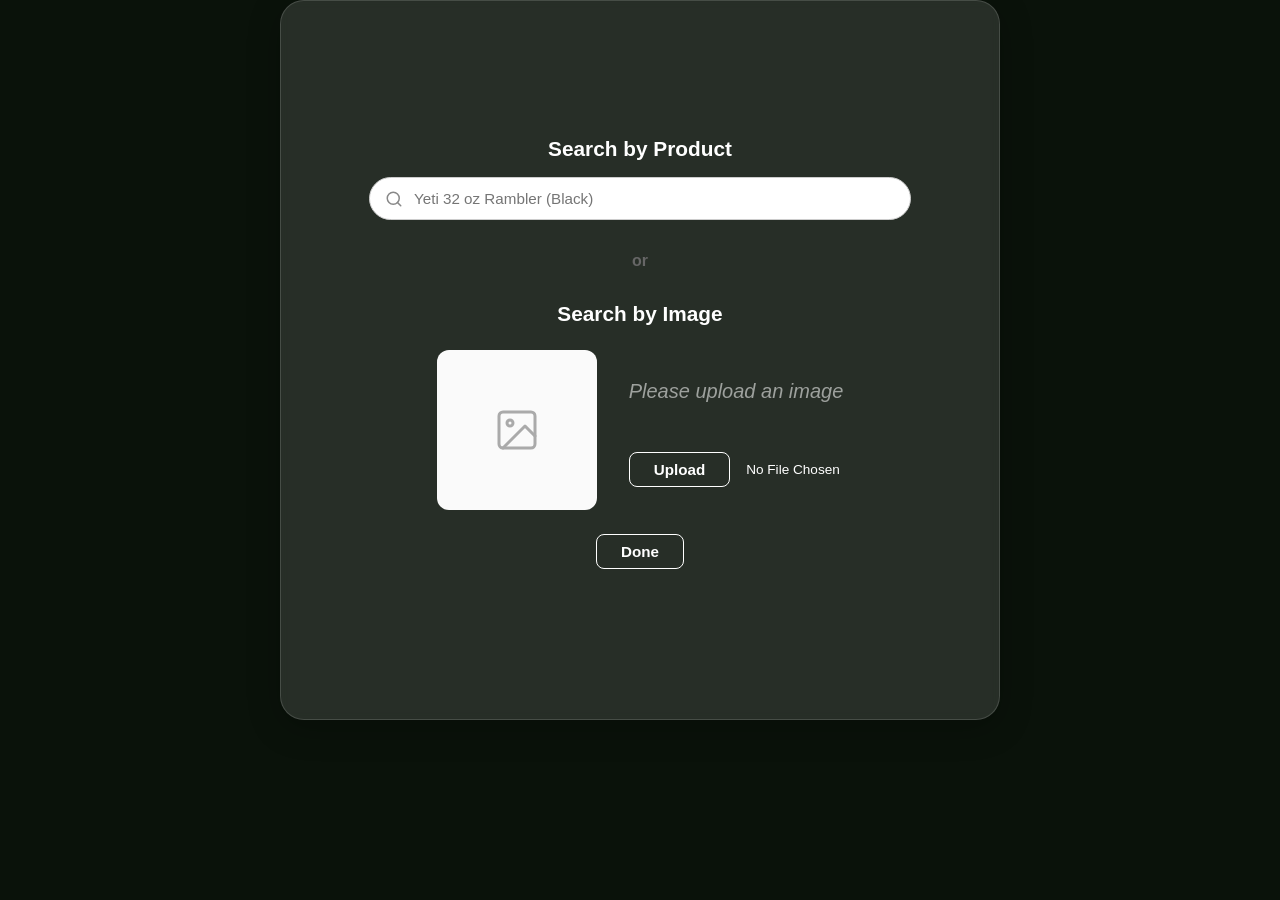
==== search.html @ 90d83d38 "Add files via upload" ====
<!DOCTYPE html>
<html lang="en">
<head>
    <meta charset="UTF-8">
    <meta name="viewport" content="width=device-width, initial-scale=1.0">
    <title>OurEarth</title>
    <link rel="stylesheet" href="style.css">
</head>
<body id="target">
    <div class="content-card">
        <main>
    
            <section class="section-product">
              <h2 class="section-title">Search by Product</h2>
              <div class="search-bar-wrapper">
                <svg class="search-icon" width="18" height="18" viewBox="0 0 24 24" fill="none" stroke="currentColor" stroke-width="2" stroke-linecap="round" stroke-linejoin="round">
                  <circle cx="11" cy="11" r="8"></circle>
                  <line x1="21" y1="21" x2="16.65" y2="16.65"></line>
                </svg>
                <input type="text" class="search-input" placeholder="Yeti 32 oz Rambler (Black)" />
              </div>
            </section>
            <span class="divider-text">or</span>

    <section class="section-image">
      <h2 class="section-title">Search by Image</h2>
      
      <div class="upload-container">
        <div class="image-preview-box">
          <svg width="48" height="48" viewBox="0 0 24 24" fill="none" stroke="currentColor" stroke-width="1.5" stroke-linecap="round" stroke-linejoin="round">
            <rect x="3" y="3" width="18" height="18" rx="2" ry="2"></rect>
            <circle cx="8.5" cy="8.5" r="1.5"></circle>
            <polyline points="21 15 16 10 5 21"></polyline>
          </svg>
        </div>
        <div class="upload-controls">
          <p class="instruction-text">Please upload an image</p>
          <div class="file-input-group">
            <button class="button">Upload</button>
            <span class="file-status">No File Chosen</span>
          </div>
        </div>
      </div>

      <button id="button-done" class="button button-done" onclick="showDone()">Done</button>
    </section>

  </main>
      </div>
      <script src="script.js"></script>
</body>
</html>
---- style.css ----
* {
    box-sizing: border-box;
    margin: 0;
    padding: 0;
  }
  
  body {
    font-family: -apple-system, BlinkMacSystemFont, "Segoe UI", Roboto, Helvetica, Arial, sans-serif;
    color: #ffffff;
    min-height: 100vh;
    background-color: #0a120a;
    background-image: url("images/Mask\ group.png");
    background-repeat: no-repeat; 
    background-size: cover;       
    background-position: center; 
    display: flex;
    flex-direction: column;
    align-items:center
  }
 
  header {
    display: flex;
    justify-content: space-between;
    align-items: center;
    padding: 20px 40px;
    width: 100%;
    background-color: #4a584a;
  }
  
  .logo {
    font-size: 1.8rem;
    font-weight: 600;
    letter-spacing: -0.5px;
  }
  
  nav {
    display: flex;
    gap: 30px;
  }
  
  nav a {
    color: rgb(187, 187, 203);
    text-decoration: none;
    font-size: 0.95rem;
    font-weight: 500;
    opacity: 0.85;
    padding-bottom: 4px;
    transition: opacity 0.2s, border-bottom 0.2s;
  }

  nav a:hover {
    opacity: 1;
  }

  main {
    flex: 1;
    max-width: 1100px;
    width: 90%;
    margin: 0 auto;
    padding: 20px 0 60px 0;
  }

  .title-row {
    display: flex;
    align-items: center;
    gap: 20px;
    margin-bottom: 30px;
  }
  
  .back-button {
    background: none;
    border: none;
    color: white;
    font-size: 2rem;
    cursor: pointer;
    line-height: 1;
    opacity: 0.9;
    transition: transform 0.2s ease, opacity 0.2s ease;
  }
  
  .back-btn:hover {
    opacity: 1;
    transform: translateX(-3px);
  }
  
  h1 {
    font-size: 3.5rem;
    font-weight: 600;
    letter-spacing: -0.5px;
  }
 
  .content-card {
    background: rgba(255, 255, 255, 0.12);
    backdrop-filter: blur(5px);
    -webkit-backdrop-filter: blur(12px);
    border-radius: 24px;
    padding: 48px;
    border: 1px solid rgba(255, 255, 255, 0.15);
    box-shadow: 0 8px 32px 0 rgba(0, 0, 0, 0.25);
    height: 80vh;
    width: 80vh;

  }
  
  .content-card p {
    font-size: 1.25rem;
    line-height: 1.7;
    font-weight: 400;
    color: hsla(0, 0%, 100%, 0.548);
    margin-bottom: 28px;
  }
 
  .action-container {
    display: flex;
    justify-content: center;
    align-items: center;
    margin-top: 40px;
    margin-left: 25%;
    margin-right: 25%;
  }
  
  .Startbutton {
    background: transparent;
    color: black;
    border: 2px solid green;
    border-radius: 12px;
    padding: 14px 80px;
    font-size: 1.25rem;
    font-weight: 600;
    cursor: pointer;
    transition: all 0.25s ease;
  }
  
  .Startbutton:hover {
    background: darkgrey;
    color: #1a2e1a;
  }

  @media (max-width: 768px) {
    header {
      padding: 15px 20px;
    }
  
    h1 {
      font-size: 2.2rem;
    }
  
    .content-card {
      padding: 24px;
    }
  
    .content-card p {
      font-size: 1rem;
    }
  
    .button-start {
      width: 100%;
      padding: 14px 0;
    }
  }

  main {
    width: 100%;
    max-width: 750px;
    margin: 3rem auto;
    padding: 2.5rem;
    border-radius: 16px;
    display: flex;
    flex-direction: column;
    align-items: center;
    gap: 2rem;
  }
  
  
  .section-product {
    width: 100%;
    display: flex;
    flex-direction: column;
    align-items: center;
    gap: 1rem;
  }
  
  .section-title {
    font-size: 1.3rem;
    font-weight: 600;
    color: white;
  }
  
  .search-bar-wrapper {
    position: relative;
    width: 100%;
    max-width: 550px;
  }
  
  .search-icon {
    position: absolute;
    left: 16px;
    top: 50%;
    transform: translateY(-50%);
    color: #888888;
  }
  
  .search-input {
    width: 100%;
    padding: 12px 16px 12px 44px;
    border: 1px solid #cccccc;
    border-radius: 24px;
    font-size: 0.95rem;
    outline: none;
    transition: border-color 0.2s;
  }
  
  .search-input:focus {
    border-color: #000000;
  }
  
  .divider-text {
    font-weight: 600;
    color: #666666;
    font-size: 1rem;
  }

  .section-image {
    width: 100%;
    display: flex;
    flex-direction: column;
    align-items: center;
    gap: 1.5rem;
  }
  
  .upload-container {
    display: flex;
    align-items: center;
    justify-content: center;
    gap: 2rem;
    width: 100%;
    max-width: 550px;
  }
  
  .image-preview-box {
    width: 160px;
    height: 160px;
    border-radius: 12px;
    display: flex;
    align-items: center;
    justify-content: center;
    background-color: #fafafa;
    color: #aaaaaa;
  }
  
  .upload-controls {
    display: flex;
    flex-direction: column;
    gap: 1rem;
    align-items: flex-start;
  }
  
  .instruction-text {
    font-size: 0.9rem;
    font-style: italic;
    color: #555555;
  }
  
  .file-input-group {
    display: flex;
    align-items: center;
    gap: 1rem;
  }
  
  .button {
    padding: 8px 24px;
    border-radius: 8px;
    font-size: 0.95rem;
    font-weight: 600;
    cursor: pointer;
    border: 1px solid white;
    background-color: transparent;
    color: white;
    transition: all
  }
  
  .button:hover {
    background-color: transparent;
    color: #ffffff;
  }
  
  .file-status {
    font-size: 0.85rem;
    color: white;
  }
  
  .Donebutton {
    margin-top: 1rem;
    padding: 10px 48px;
    border-radius: 8px;
    border: 2px solid white;
  }
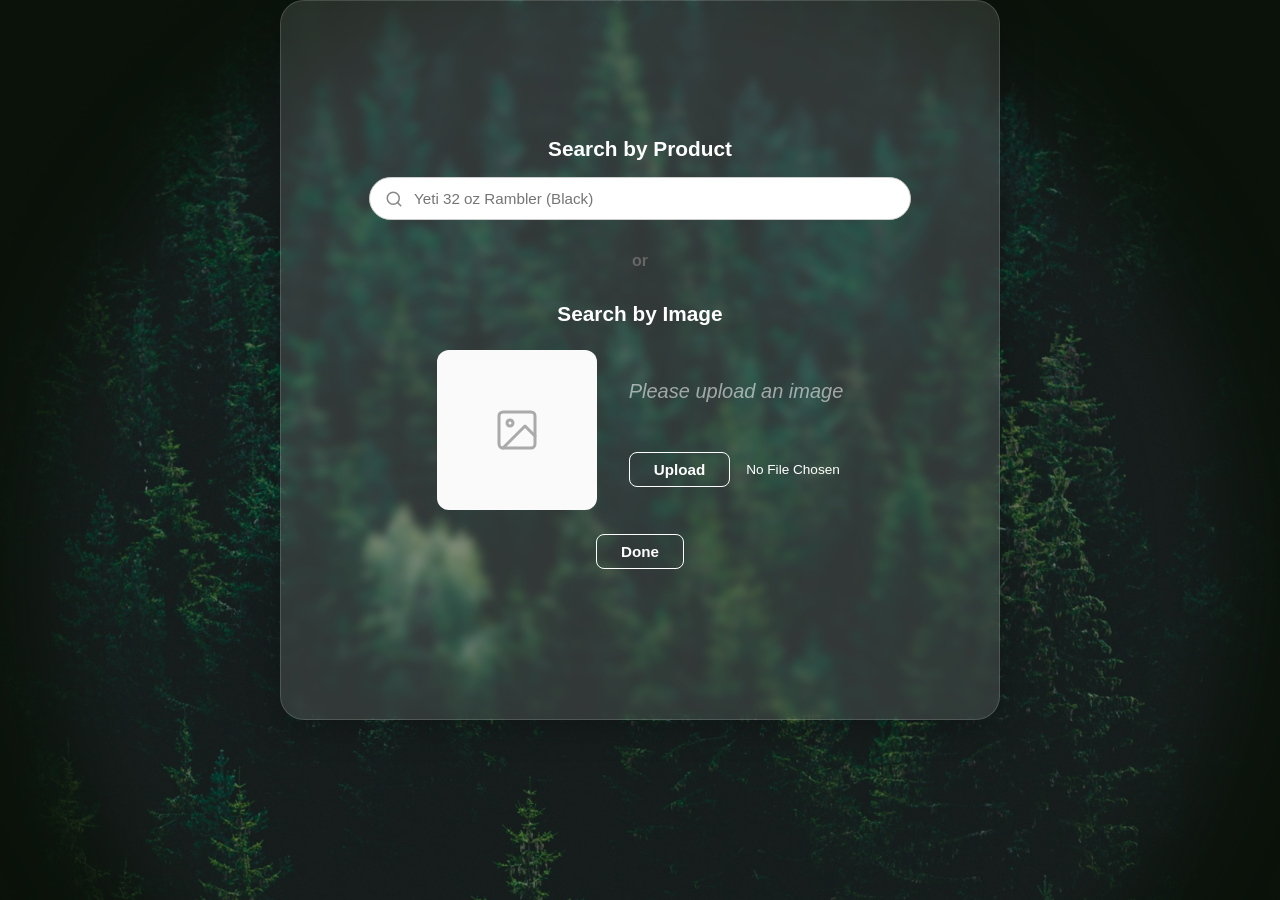
==== commit fa8afc7d: "Adding branch" ====
--- a/search.html
+++ b/search.html
@@ -32,7 +32,7 @@
             <circle cx="8.5" cy="8.5" r="1.5"></circle>
             <polyline points="21 15 16 10 5 21"></polyline>
           </svg>
-        </div>
+        </div> 
         <div class="upload-controls">
           <p class="instruction-text">Please upload an image</p>
           <div class="file-input-group">
